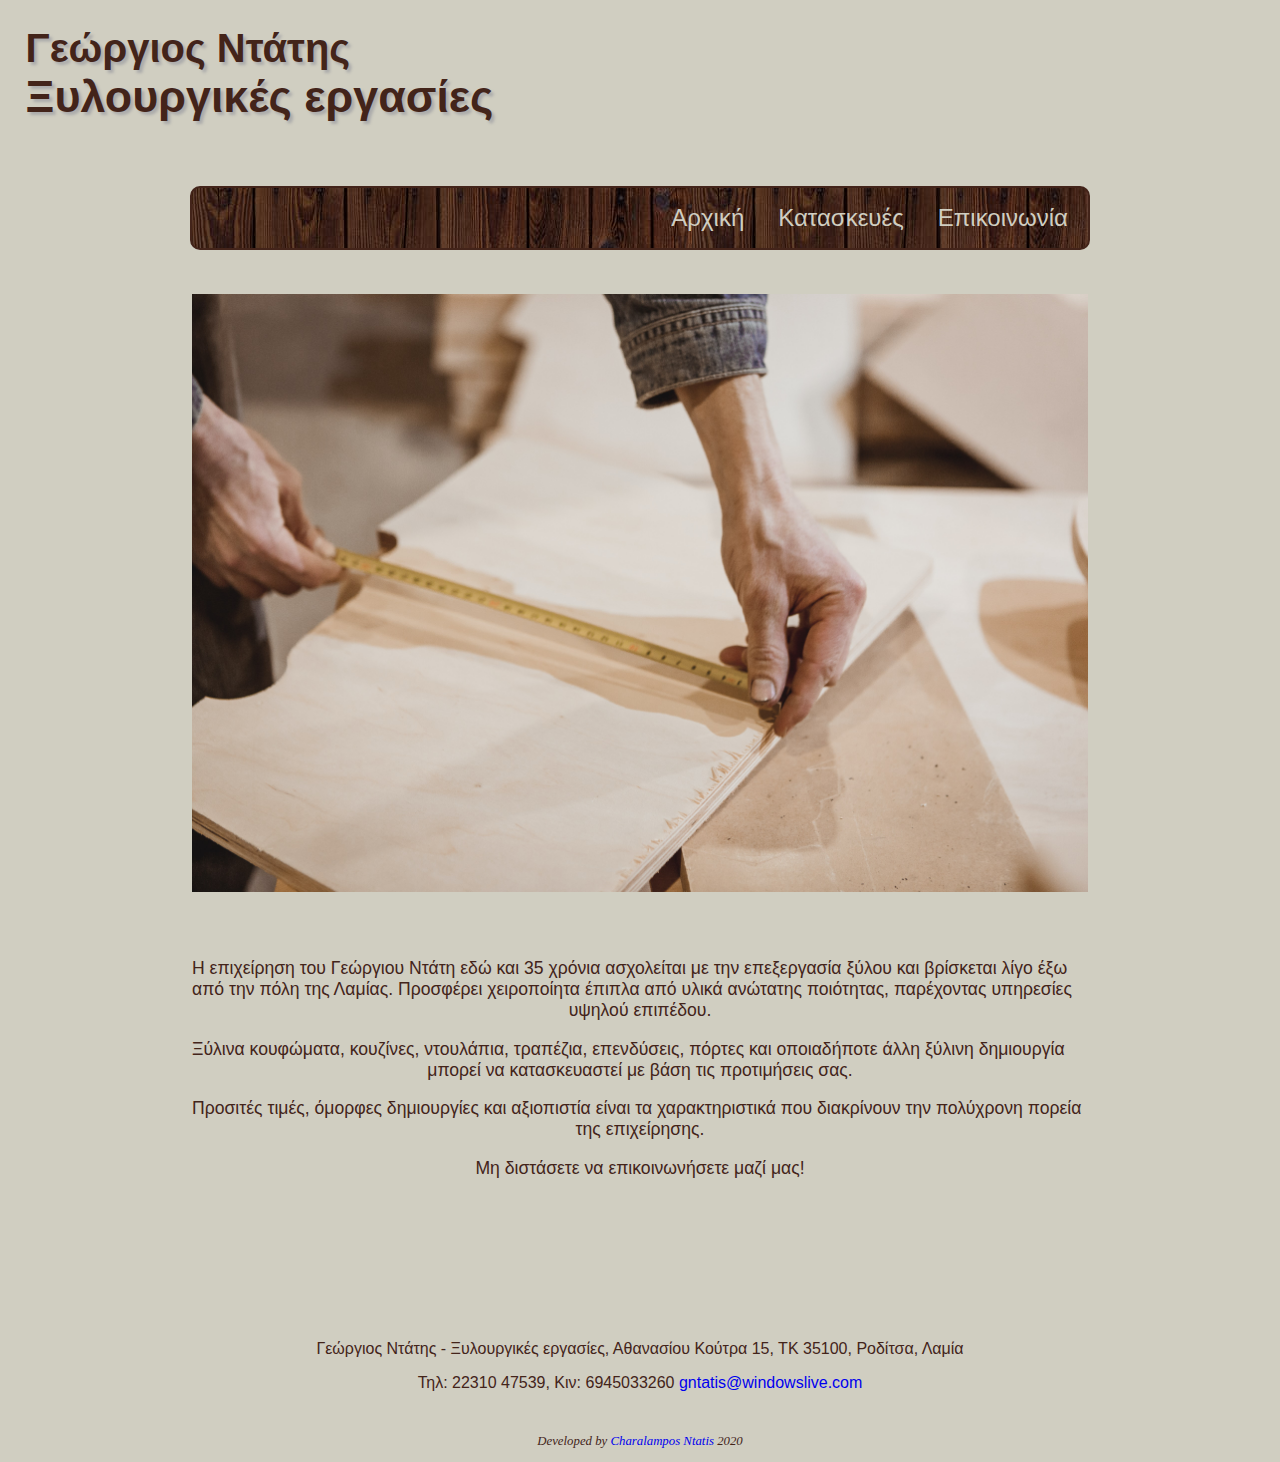
==== index.html @ c789c648 "Add files via upload" ====
<!DOCTYPE html>
<html lang="en" dir="ltr">
  <head>
    <meta charset="utf-8">
    <title>Γεώργιος Ντάτης - Ξυλουργικές εργασίες</title>
    <link rel="stylesheet" href="style.css">
  </head>
  <body>
      <div id="header">
        <h1>Γεώργιος Ντάτης</h1>
        <h2>Ξυλουργικές εργασίες</h2>
      </div>
        <div id="nav">
            <ul class="nav-list">
              <li><a href="index.html">Αρχική</a> </li>
              <li><a href="creations.html">Κατασκευές</a> </li>
              <li><a href="contact.html">Επικοινωνία</a> </li>
            </ul>
        </div>
        <div id="main">
          <div class="index-main-photo">
            <img src="img/bg2.jpg" alt="main-background" width="100%">
          </div>
          <div class="index-main-p">
            <p>Η επιχείρηση του Γεώργιου Ντάτη εδώ και 35 χρόνια ασχολείται με την επεξεργασία ξύλου και βρίσκεται λίγο έξω από την πόλη της Λαμίας. Προσφέρει χειροποίητα έπιπλα από υλικά ανώτατης ποιότητας, παρέχοντας υπηρεσίες υψηλού επιπέδου.</p>
            <p> Ξύλινα κουφώματα, κουζίνες, ντουλάπια, τραπέζια, επενδύσεις, πόρτες και οποιαδήποτε άλλη ξύλινη δημιουργία μπορεί να κατασκευαστεί με βάση τις προτιμήσεις σας.</p>
            <p>Προσιτές τιμές, όμορφες δημιουργίες και αξιοπιστία είναι τα χαρακτηριστικά που διακρίνουν την πολύχρονη πορεία της επιχείρησης. </p>
            <p><a href="contact.html">Μη διστάσετε να επικοινωνήσετε μαζί μας!</a></p>
          </div>
        </div>
      <div id="footer">
        <div class="main-footer">
          <p>Γεώργιος Ντάτης - Ξυλουργικές εργασίες, Αθανασίου Κούτρα 15, ΤΚ 35100, Ροδίτσα, Λαμία</p>
          <p>Τηλ: 22310 47539, Κιν: 6945033260 <a href="mailto:gntatis@windowslive.com">gntatis@windowslive.com</a></p>
        </div>
          <div class="down-footer">
            <p>Developed by <a href="https://github.com/cntatis">Charalampos Ntatis</a> 2020</p>
          </div>
      </div>
  </body>
</html>
---- style.css ----
body{
  background-color: #d0cec1;
  padding: 0;
  margin: 0 auto;
}

/* TITLE */
#header{
  padding: 2% 0 5% 2%;
  margin: 0 auto;
  display: inline-block;
  max-width: 100%;
}
#header h1{
  font-size: 250%;
  padding:0;
  margin: 0 auto;
  font-family: sans-serif, monospace;
  color: #43241a;
  text-shadow: 3px 3px 3px #ABABAB;
}
#header h2{
  font-size: 280%;
  padding: 0;
  margin: 0 auto;
  font-family: sans-serif, monospace;
  color: #43241a;
  text-shadow: 3px 3px 3px #ABABAB;
}
/* END OF TITLE */

/* NAVIGATION MENU */
#nav{
  padding: 0;
  margin: 0 auto;
  text-align: right;
  display: block;
  left:auto;
  width: 70%;
  background-image: url("img/bg1.jpeg");
  border-radius: 10px 10px 10px 10px;
  -moz-border-radius: 10px 10px 10px 10px;
  -webkit-border-radius: 10px 10px 10px 10px;
  border: 2px solid #43241a;
  overflow: hidden;
}
.nav-list li{
  position: sticky;
  list-style: none;
  display: inline-block;
  padding: 0px 10px;
  margin: 0 10px 0 0;

}
.nav-list a{
  text-decoration: none;
  font-family: sans-serif, monospace;
  color: #d0cec1;
  font-size: 150%;
}
.nav-list a:hover{
  color: #93806e;
  cursor: pointer;
  transition: 0.5s;
}
/* END OF NAVIGATION MENU */

/* FOOTER */
#footer {
  color: #43241a;
  font-family: sans-serif, monospace;
  text-align: center;
  padding-top: 10%;
  overflow: hidden;
}
#footer a{
  text-decoration: none;

}
#footer a:hover{
  color: #db3232;
  transition: 0.5s;
}
.down-footer{
  font-family: cursive;
  font-style: italic;
  font-size: 80%;
  padding-top: 1%;
}
/* END OF FOOTER */

/* INDEX.HTML MAIN */
#main{
  width: 70%;
  padding: 0;
  margin: 0 auto;
}
.index-main-photo{
  max-width: 100%;
  height: auto;
  text-align: center;
  padding: 5% 0;
  display: block;
  margin: auto;
}
.index-main-p{
  padding: 0;
  margin: 0 auto;
  font-family: sans-serif, monospace;
  color: #43241a;
  text-align-last: center;
  font-size: 110%;
}
.index-main-p a{
  text-decoration: none;
  color: #43241a;
}
.index-main-p a:hover{
  color: #db3232;
  transition: 0.5s;
}
/* END OF INDEX.HTML MAIN */

/* CREATIONS.HTML MAIN */
.creations-main{
  display: grid;
  grid-template-columns: repeat(auto-fit, minmax(300px, 1fr));
  grid-gap: 5px;
  justify-items: center;
  margin: 0;
  padding: 5% 0;
  overflow: auto;
}
.creations-main img{
  max-width: 100%;
  height: auto;
  object-fit: cover;
}
.creations-main img:hover{
  opacity: .7;
}
/* END OF CREATIONS.HTML MAIN */

/* CONTACT MAIN */
.contact-main-p{
  text-align: center;
  padding-top: 10%;
  font-family: sans-serif, monospace;
  color: #43241a;
}
/* END OF CONTACT MAIN */

/* FACEBOOK ICON */
.fa {
  padding: 15px;
  font-size: 20px;
  max-width: 30px;
  text-align: center;
  text-decoration: none;
  border-radius: 100%;
}
.fa:hover {
  opacity: 0.7;
}
.fa-facebook {
  background: #3B5998;
  color: white;
}
/* END OF FACEBOOK ICON */
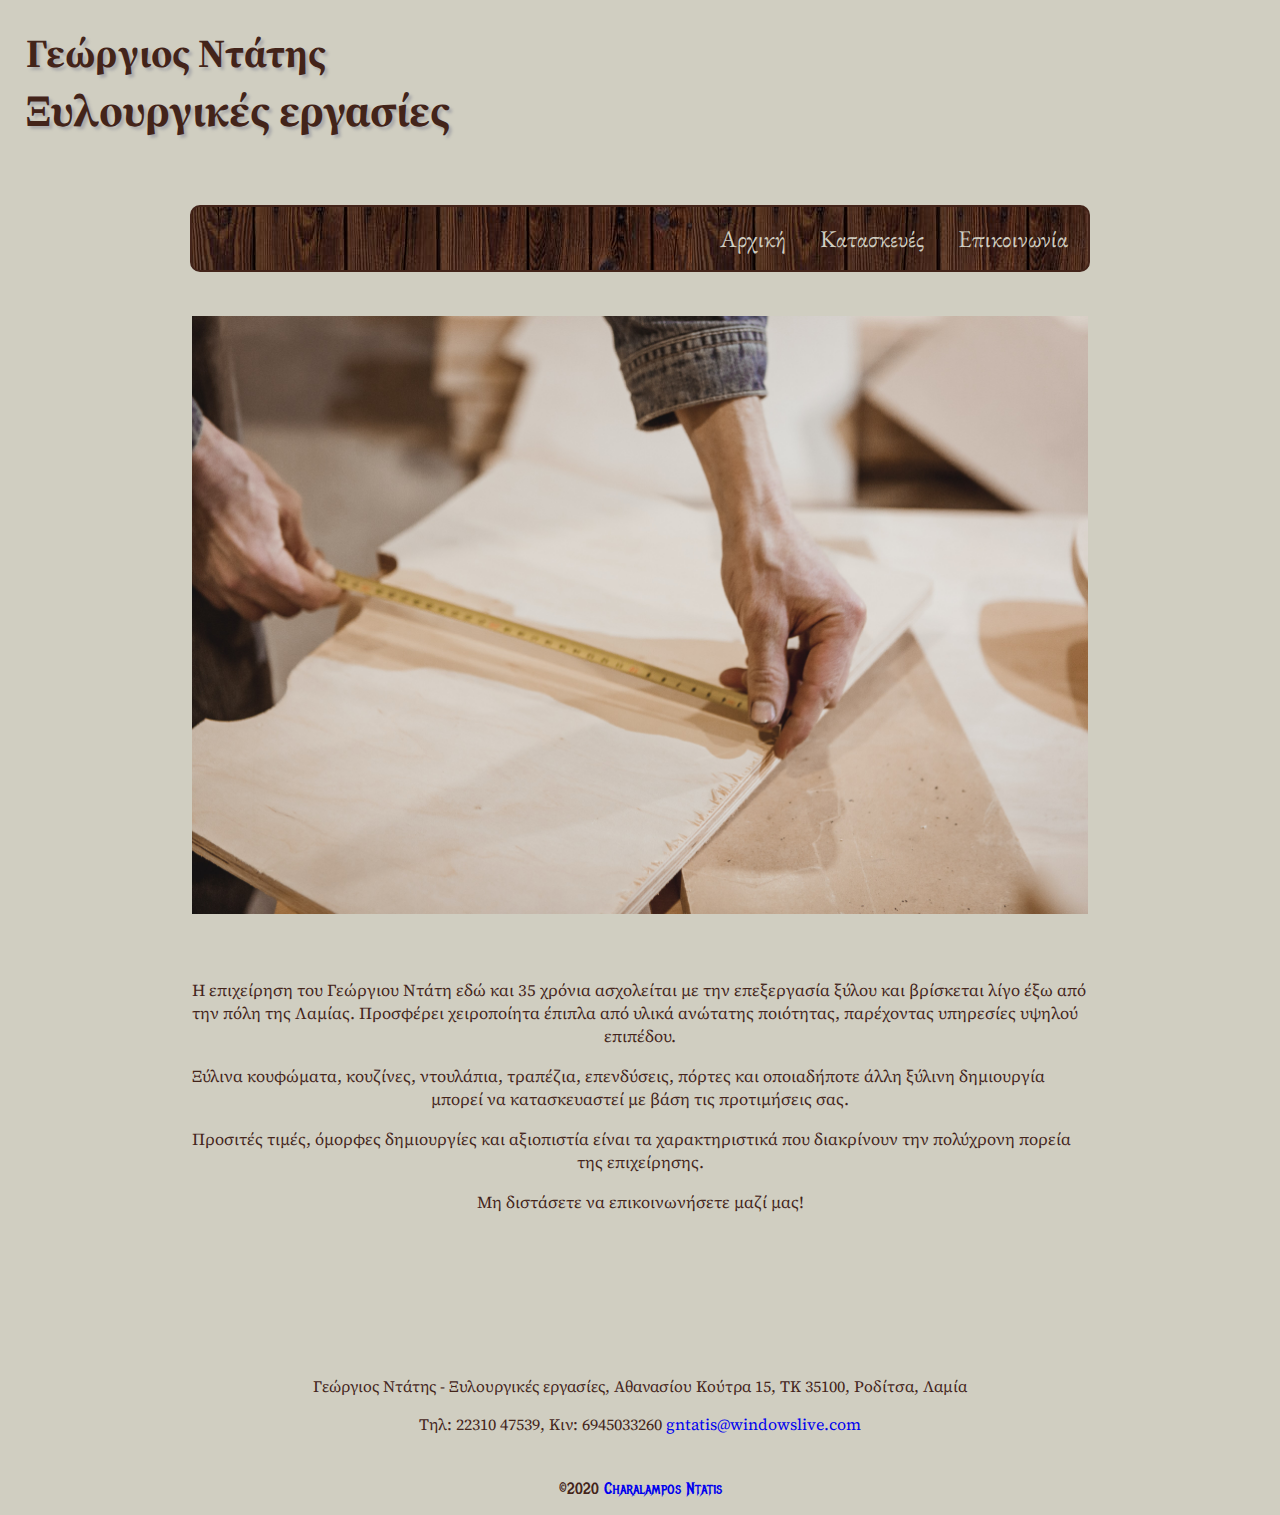
==== commit 61e222c9: "Fonts styling changes" ====
--- a/index.html
+++ b/index.html
@@ -4,6 +4,9 @@
     <meta charset="utf-8">
     <title>Γεώργιος Ντάτης - Ξυλουργικές εργασίες</title>
     <link rel="stylesheet" href="style.css">
+    <link href="https://fonts.googleapis.com/css2?family=Advent+Pro&family=Alegreya+Sans&family=Fira+Sans+Condensed:ital,wght@0,300;1,300&family=Tinos&display=swap" rel="stylesheet">
+    <link href="https://fonts.googleapis.com/css2?family=EB+Garamond:ital,wght@0,400;0,500;1,400&family=Fira+Sans+Condensed:ital,wght@0,300;1,300&family=Source+Serif+Pro&display=swap" rel="stylesheet">
+    <link href="https://fonts.googleapis.com/css2?family=Metal+Mania&display=swap" rel="stylesheet">
   </head>
   <body>
       <div id="header">
@@ -34,7 +37,7 @@
           <p>Τηλ: 22310 47539, Κιν: 6945033260 <a href="mailto:gntatis@windowslive.com">gntatis@windowslive.com</a></p>
         </div>
           <div class="down-footer">
-            <p>Developed by <a href="https://github.com/cntatis">Charalampos Ntatis</a> 2020</p>
+            <p>&copy;2020 <a href="https://github.com/cntatis">Charalampos Ntatis</a></p>
           </div>
       </div>
   </body>
--- a/style.css
+++ b/style.css
@@ -15,7 +15,7 @@
   font-size: 250%;
   padding:0;
   margin: 0 auto;
-  font-family: sans-serif, monospace;
+  font-family: "Source Serif Pro", sans-serif, monospace;
   color: #43241a;
   text-shadow: 3px 3px 3px #ABABAB;
 }
@@ -23,7 +23,7 @@
   font-size: 280%;
   padding: 0;
   margin: 0 auto;
-  font-family: sans-serif, monospace;
+  font-family: "Source Serif Pro", sans-serif, monospace;
   color: #43241a;
   text-shadow: 3px 3px 3px #ABABAB;
 }
@@ -54,7 +54,7 @@
 }
 .nav-list a{
   text-decoration: none;
-  font-family: sans-serif, monospace;
+  font-family: "EB Garamond", sans-serif, monospace;
   color: #d0cec1;
   font-size: 150%;
 }
@@ -68,7 +68,7 @@
 /* FOOTER */
 #footer {
   color: #43241a;
-  font-family: sans-serif, monospace;
+  font-family: "Source Serif Pro", sans-serif, monospace;
   text-align: center;
   padding-top: 10%;
   overflow: hidden;
@@ -82,9 +82,7 @@
   transition: 0.5s;
 }
 .down-footer{
-  font-family: cursive;
-  font-style: italic;
-  font-size: 80%;
+  font-family: "Metal Mania", sans-serif, monospace;
   padding-top: 1%;
 }
 /* END OF FOOTER */
@@ -106,10 +104,10 @@
 .index-main-p{
   padding: 0;
   margin: 0 auto;
-  font-family: sans-serif, monospace;
+  font-family: "Source Serif Pro", sans-serif, monospace;
   color: #43241a;
   text-align-last: center;
-  font-size: 110%;
+  font-size: 105%;
 }
 .index-main-p a{
   text-decoration: none;
@@ -145,8 +143,9 @@
 .contact-main-p{
   text-align: center;
   padding-top: 10%;
-  font-family: sans-serif, monospace;
+  font-family: "Source Serif Pro", sans-serif, monospace;
   color: #43241a;
+  font-size: 105%;
 }
 /* END OF CONTACT MAIN */
 
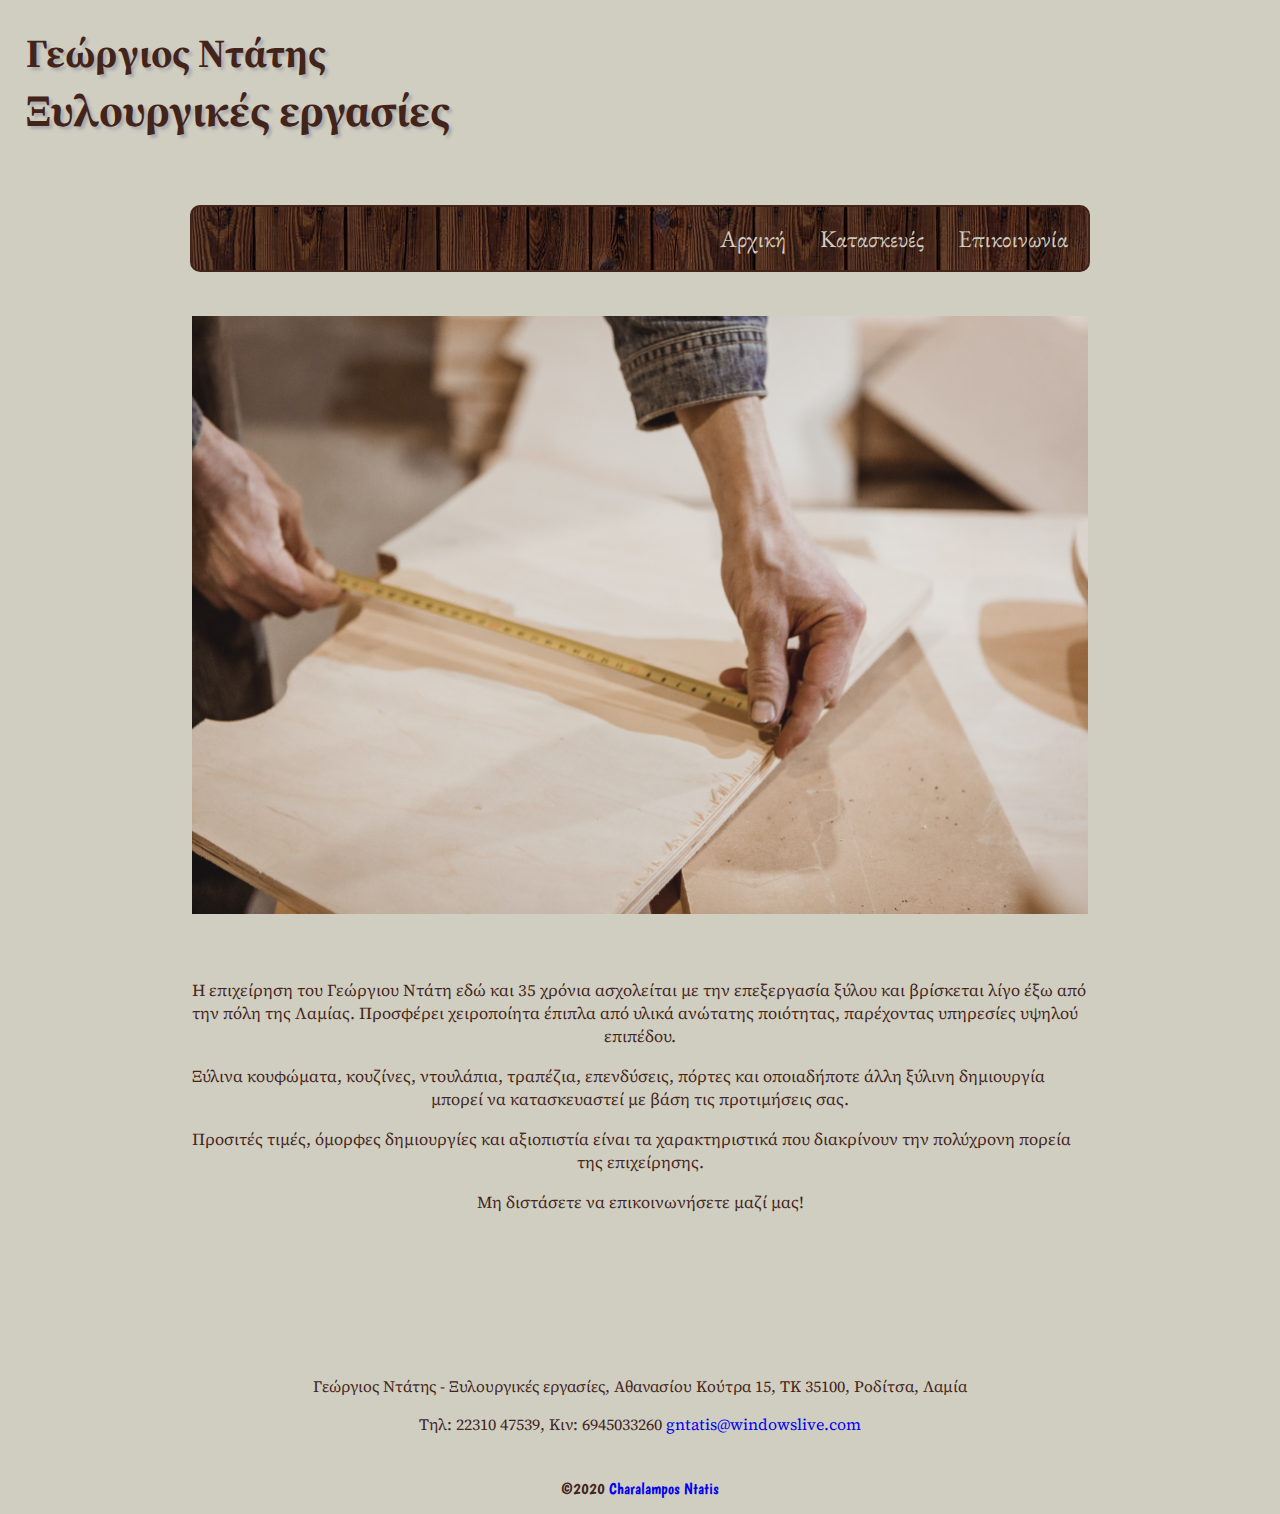
==== commit 5b3546db: "Footer font styling changes" ====
--- a/index.html
+++ b/index.html
@@ -6,13 +6,15 @@
     <link rel="stylesheet" href="style.css">
     <link href="https://fonts.googleapis.com/css2?family=Advent+Pro&family=Alegreya+Sans&family=Fira+Sans+Condensed:ital,wght@0,300;1,300&family=Tinos&display=swap" rel="stylesheet">
     <link href="https://fonts.googleapis.com/css2?family=EB+Garamond:ital,wght@0,400;0,500;1,400&family=Fira+Sans+Condensed:ital,wght@0,300;1,300&family=Source+Serif+Pro&display=swap" rel="stylesheet">
-    <link href="https://fonts.googleapis.com/css2?family=Metal+Mania&display=swap" rel="stylesheet">
+    <link href="https://fonts.googleapis.com/css2?family=Boogaloo&display=swap" rel="stylesheet">
   </head>
   <body>
+
       <div id="header">
         <h1>Γεώργιος Ντάτης</h1>
         <h2>Ξυλουργικές εργασίες</h2>
       </div>
+
         <div id="nav">
             <ul class="nav-list">
               <li><a href="index.html">Αρχική</a> </li>
@@ -20,6 +22,7 @@
               <li><a href="contact.html">Επικοινωνία</a> </li>
             </ul>
         </div>
+
         <div id="main">
           <div class="index-main-photo">
             <img src="img/bg2.jpg" alt="main-background" width="100%">
@@ -31,6 +34,7 @@
             <p><a href="contact.html">Μη διστάσετε να επικοινωνήσετε μαζί μας!</a></p>
           </div>
         </div>
+
       <div id="footer">
         <div class="main-footer">
           <p>Γεώργιος Ντάτης - Ξυλουργικές εργασίες, Αθανασίου Κούτρα 15, ΤΚ 35100, Ροδίτσα, Λαμία</p>
@@ -40,5 +44,6 @@
             <p>&copy;2020 <a href="https://github.com/cntatis">Charalampos Ntatis</a></p>
           </div>
       </div>
+      
   </body>
 </html>
--- a/style.css
+++ b/style.css
@@ -75,14 +75,13 @@
 }
 #footer a{
   text-decoration: none;
-
 }
 #footer a:hover{
   color: #db3232;
   transition: 0.5s;
 }
 .down-footer{
-  font-family: "Metal Mania", sans-serif, monospace;
+  font-family: "Boogaloo", sans-serif, monospace;
   padding-top: 1%;
 }
 /* END OF FOOTER */
@@ -150,9 +149,9 @@
 /* END OF CONTACT MAIN */
 
 /* FACEBOOK ICON */
-.fa {
+.fa{
   padding: 15px;
-  font-size: 20px;
+  font-size: 30px;
   max-width: 30px;
   text-align: center;
   text-decoration: none;
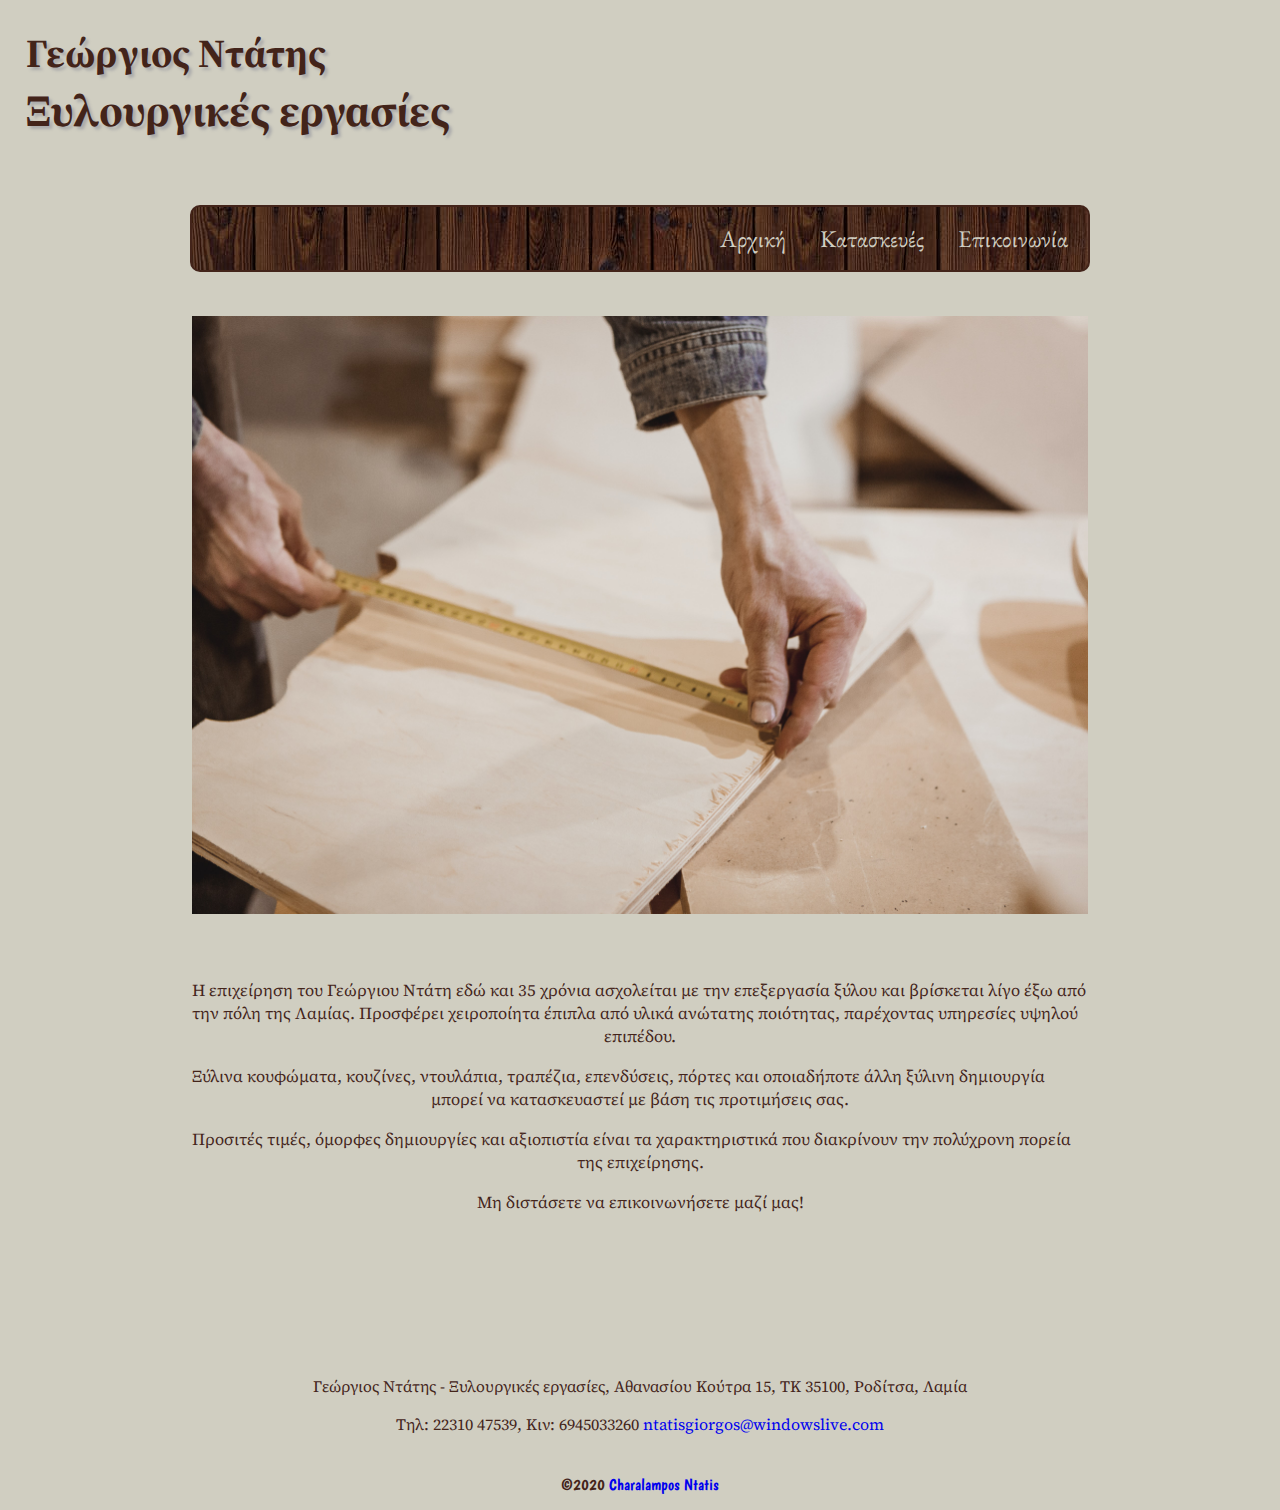
==== commit 15c1103d: "Email footer changed" ====
--- a/index.html
+++ b/index.html
@@ -38,7 +38,7 @@
       <div id="footer">
         <div class="main-footer">
           <p>Γεώργιος Ντάτης - Ξυλουργικές εργασίες, Αθανασίου Κούτρα 15, ΤΚ 35100, Ροδίτσα, Λαμία</p>
-          <p>Τηλ: 22310 47539, Κιν: 6945033260 <a href="mailto:gntatis@windowslive.com">gntatis@windowslive.com</a></p>
+          <p>Τηλ: 22310 47539, Κιν: 6945033260 <a href="mailto:ntatisgiorgos@windowslive.com">ntatisgiorgos@windowslive.com</a></p>
         </div>
           <div class="down-footer">
             <p>&copy;2020 <a href="https://github.com/cntatis">Charalampos Ntatis</a></p>
--- a/style.css
+++ b/style.css
@@ -45,12 +45,10 @@
   overflow: hidden;
 }
 .nav-list li{
-  position: sticky;
   list-style: none;
   display: inline-block;
   padding: 0px 10px;
   margin: 0 10px 0 0;
-
 }
 .nav-list a{
   text-decoration: none;
@@ -72,6 +70,8 @@
   text-align: center;
   padding-top: 10%;
   overflow: hidden;
+  width: 70%;
+  margin: 0 auto;
 }
 #footer a{
   text-decoration: none;
@@ -124,17 +124,20 @@
   grid-template-columns: repeat(auto-fit, minmax(300px, 1fr));
   grid-gap: 5px;
   justify-items: center;
-  margin: 0;
+  margin: 0 auto;
   padding: 5% 0;
-  overflow: auto;
+  overflow: hidden; 
 }
 .creations-main img{
   max-width: 100%;
   height: auto;
   object-fit: cover;
+  width: 100%;
+  transition: 0.5s all ease-in-out; 
 }
 .creations-main img:hover{
-  opacity: .7;
+  transform: scale(1.7); 
+  cursor: zoom-in;
 }
 /* END OF CREATIONS.HTML MAIN */
 
@@ -145,6 +148,8 @@
   font-family: "Source Serif Pro", sans-serif, monospace;
   color: #43241a;
   font-size: 105%;
+  width: 70%;
+  margin: 0 auto;
 }
 /* END OF CONTACT MAIN */
 
@@ -165,3 +170,27 @@
   color: white;
 }
 /* END OF FACEBOOK ICON */
+
+/* LOADER FOR CREATIONS.HTML */
+#loader { 
+  border: 10px solid #f3f3f3; 
+  border-radius: 50%; 
+  border-top: 10px solid #43241a; 
+  width: 50px; 
+  height: 50px; 
+  animation: spin 2s linear infinite; 
+} 
+@keyframes spin { 
+  100% { 
+      transform: rotate(360deg); 
+  } 
+} 
+.center { 
+  position: absolute; 
+  top: 0; 
+  bottom: 0; 
+  left: 0; 
+  right: 0; 
+  margin: auto; 
+} 
+/* END OF LOADER */